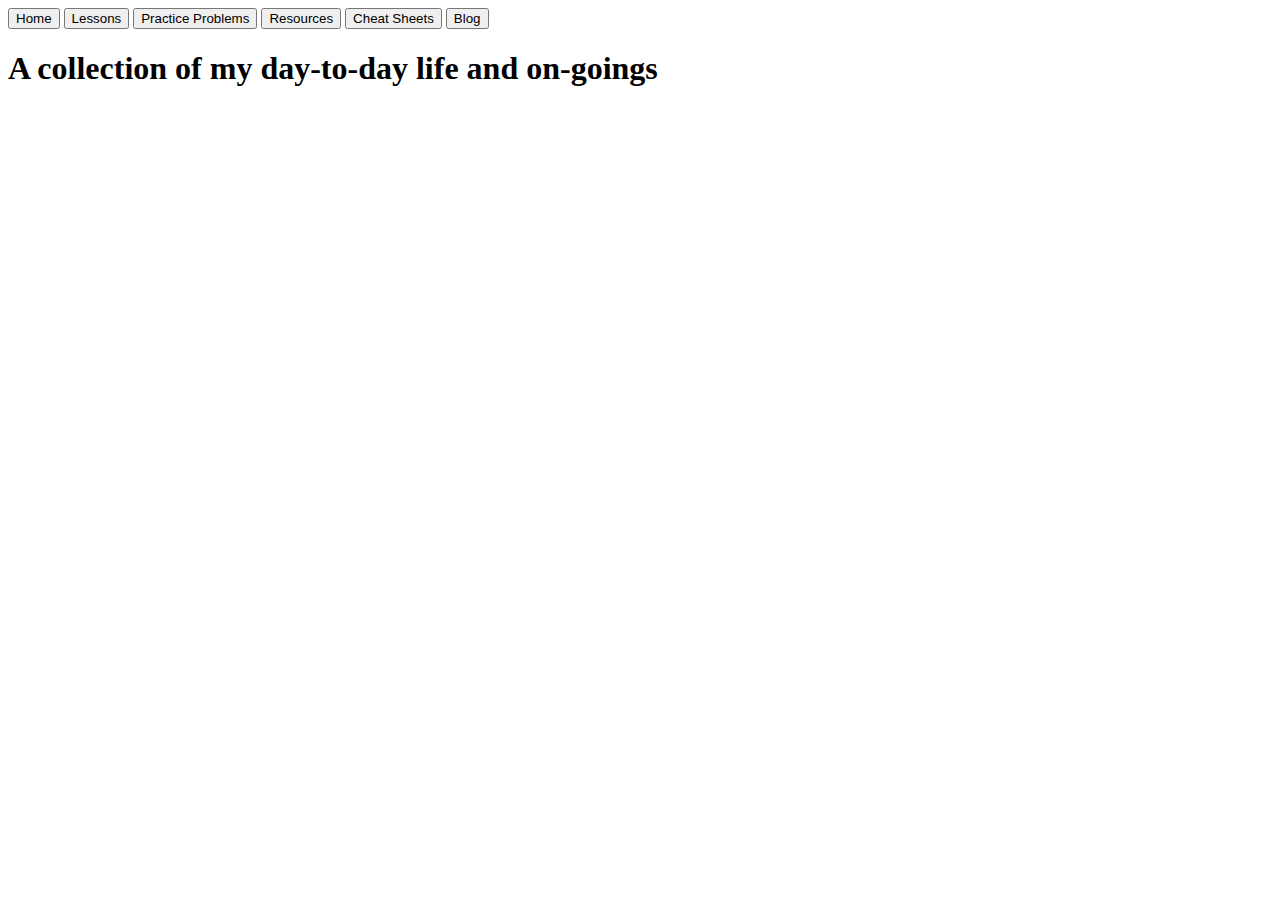
==== blog.html @ 576d8e4f "Created blog page and added button to nav-bar" ====
<!DOCTYPE html>
<!DOCTYPE html>
<html lang="en">
<head>
    <meta charset="UTF-8">
    <meta http-equiv="X-UA-Compatible" content="IE=edge">
    <meta name="viewport" content="width=device-width, initial-scale=1.0">
    <title>Blog</title>
    <link rel="stylesheet" href="style.css">
</head>
<body>
    <div class="nav-bar">
        <a href="index.html"><button>Home</button></a>
        <a href="lessons.html"><button>Lessons</button></a>
        <a href="practice-problems.html"><button>Practice Problems</button></a>
        <a href="resources.html"><button>Resources</button></a>
        <a href="cheat-sheets.html"><button>Cheat Sheets</button></a>
        <a href="blog.html"><button>Blog</button></a>
    </div>
    <h1>A collection of my day-to-day life and on-goings</h1>
</body>
</html>
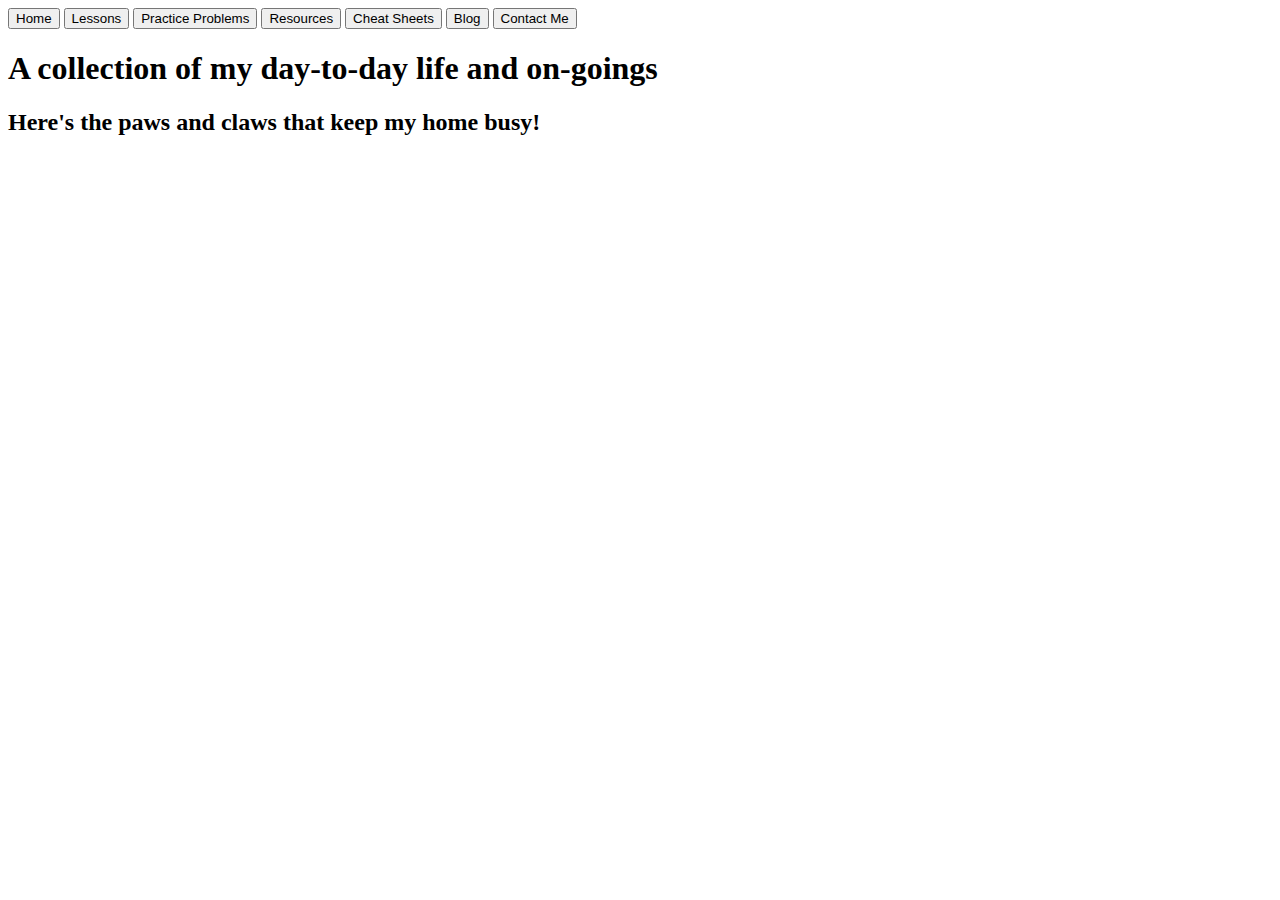
==== commit bbd81aae: "Added Contact me page and buttons to nav-bar" ====
--- a/blog.html
+++ b/blog.html
@@ -16,7 +16,12 @@
         <a href="resources.html"><button>Resources</button></a>
         <a href="cheat-sheets.html"><button>Cheat Sheets</button></a>
         <a href="blog.html"><button>Blog</button></a>
+        <a href="contact-me.html"><button>Contact Me</button></a>
     </div>
     <h1>A collection of my day-to-day life and on-goings</h1>
+<div>
+    <h2>Here's the paws and claws that keep my home busy!</h2>
+    <img src="" alt="">
+</div>
 </body>
 </html>
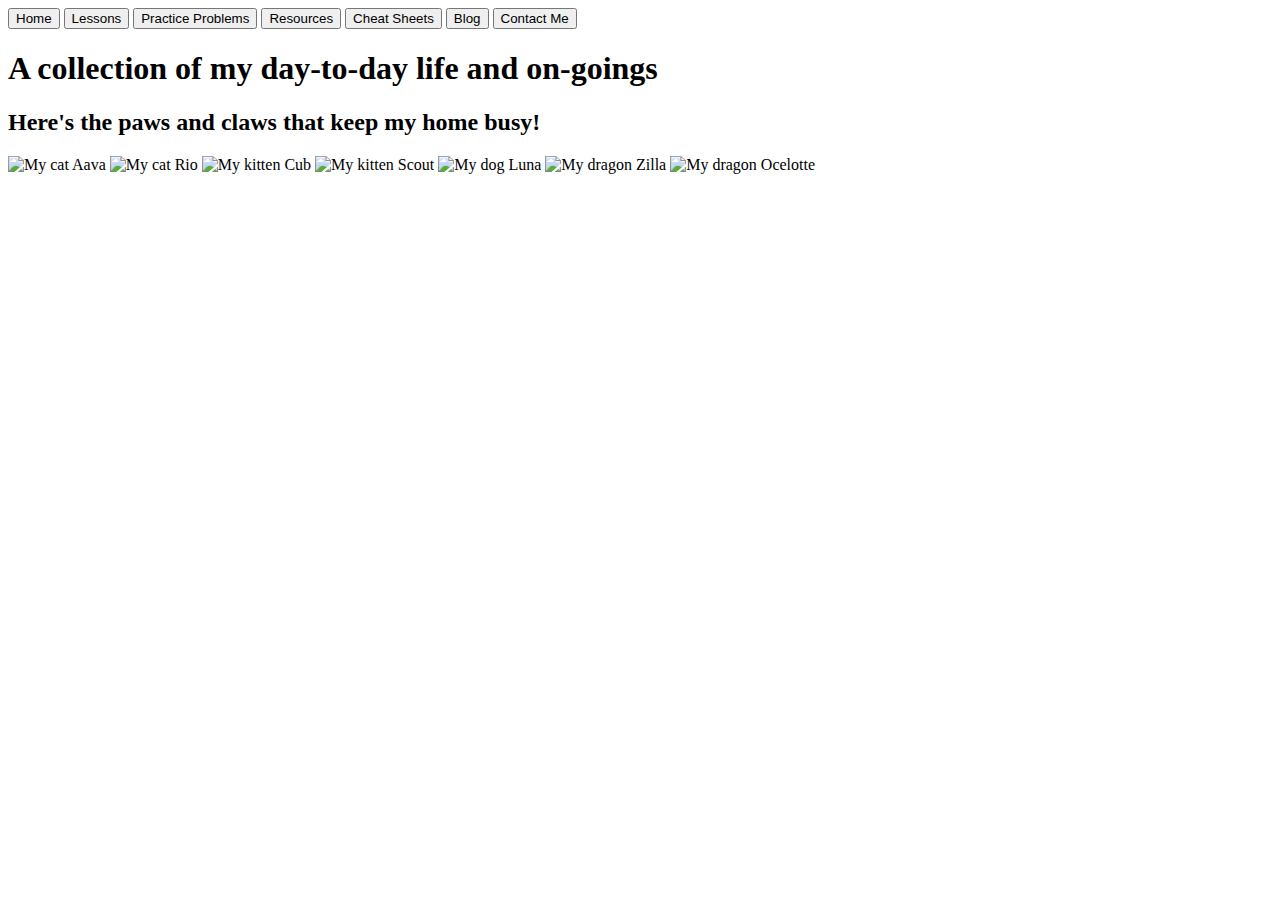
==== commit 5802b16a: "Added pet pictures" ====
--- a/blog.html
+++ b/blog.html
@@ -6,7 +6,7 @@
     <meta http-equiv="X-UA-Compatible" content="IE=edge">
     <meta name="viewport" content="width=device-width, initial-scale=1.0">
     <title>Blog</title>
-    <link rel="stylesheet" href="style.css">
+    <link rel="stylesheet" href="blog.css">
 </head>
 <body>
     <div class="nav-bar">
@@ -21,7 +21,14 @@
     <h1>A collection of my day-to-day life and on-goings</h1>
 <div>
     <h2>Here's the paws and claws that keep my home busy!</h2>
-    <img src="" alt="">
+    <img src="images/aava_cropped.png" alt="My cat Aava">
+    <img src="images/rio_cropped.png" alt="My cat Rio">
+    <img src="images/cub_cropped.png" alt="My kitten Cub">
+    <img src="" alt="My kitten Scout">
+    <img src="images/luna_cropped.png" alt="My dog Luna">
+    <img src="images/zilla_cropped.png" alt="My dragon Zilla">
+    <img src="images/ocelotte_cropped.png" alt="My dragon Ocelotte">
 </div>
+
 </body>
 </html>
--- a/blog.css
+++ b/blog.css
@@ -0,0 +1,3 @@
+img {
+    width:200px;
+}
